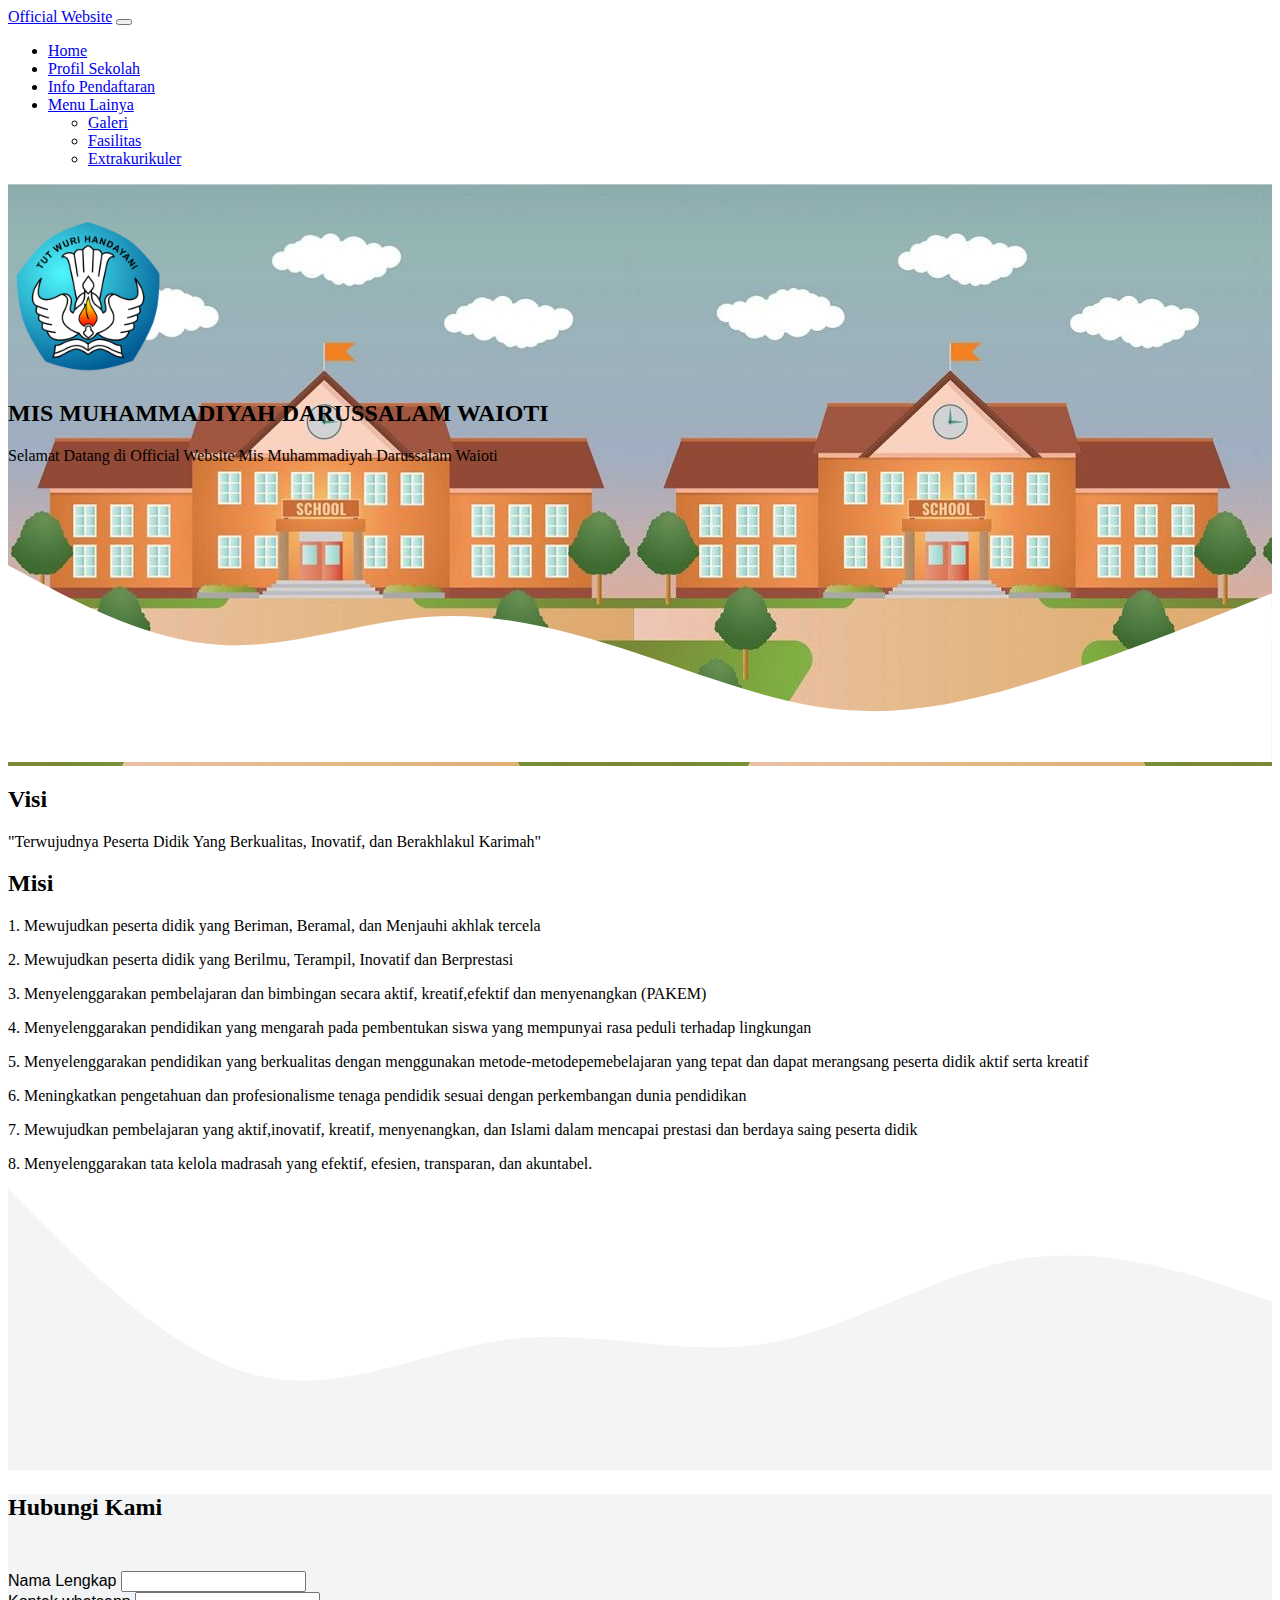
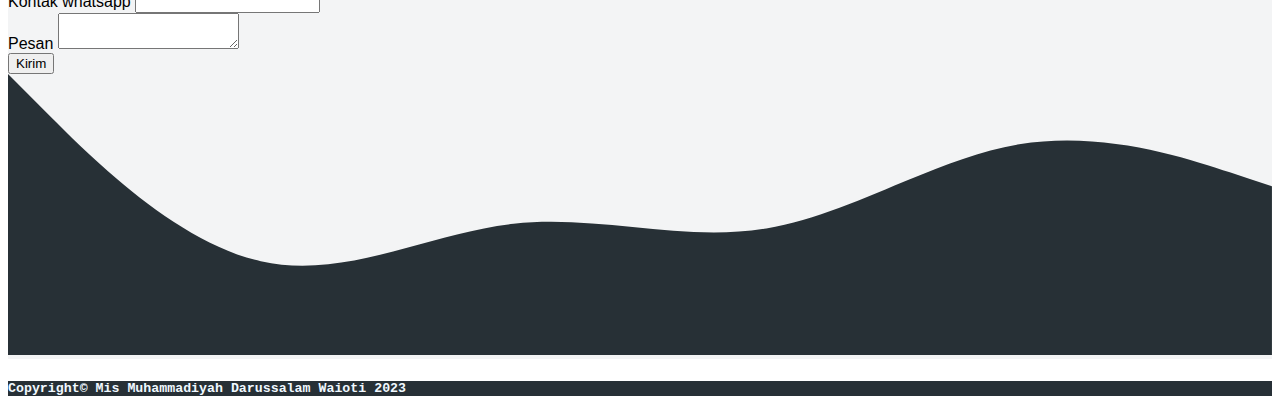
==== index.html @ cc81a26c "first commit" ====
<!DOCTYPE html>
<html lang="en">
  <head>
    <!-- Required meta tags -->
    <meta charset="utf-8" />
    <meta name="viewport" content="width=device-width, initial-scale=1" />

    <!-- Bootstrap CSS -->
    <link href="https://cdn.jsdelivr.net/npm/bootstrap@5.1.3/dist/css/bootstrap.min.css" rel="stylesheet" integrity="sha384-1BmE4kWBq78iYhFldvKuhfTAU6auU8tT94WrHftjDbrCEXSU1oBoqyl2QvZ6jIW3" crossorigin="anonymous" />

    <!-- My CSS -->
    <link rel="stylesheet" href="style.css" />

    <title>Website Resmi Mis Muhammadiyah Darussalam Waioti</title>
  </head>
  <body>
    <!-- Navbar -->
    <nav class="navbar navbar-expand-lg navbar-dark bg-dark shadow-sm">
      <div class="container">
        <a class="navbar-brand" href="https://sekolah.data.kemdikbud.go.id/index.php/chome/profil/F2CF977A-B43D-4F3D-B601-B0F76C555887">Official Website</a>
        <button class="navbar-toggler" type="button" data-bs-toggle="collapse" data-bs-target="#navbarNav" aria-controls="navbarNav" aria-expanded="false" aria-label="Toggle navigation">
          <span class="navbar-toggler-icon"></span>
        </button>
        <div class="collapse navbar-collapse" id="navbarNav">
          <ul class="navbar-nav ms-auto">
            <li class="nav-item">
              <a class="nav-link" href="index.html">Home</a>
            </li>
            <li class="nav-item">
              <a class="nav-link" href="profil.html">Profil Sekolah</a>
            </li>
            <li class="nav-item">
              <a class="nav-link" href="Info.html">Info Pendaftaran</a>
            </li>
           
            <li class="nav-item dropdown">
              <a class="nav-link dropdown-toggle" href="#" id="navbarDropdownMenuLink" role="button" data-bs-toggle="dropdown" aria-expanded="false">
                Menu Lainya
              </a>
              <ul class="dropdown-menu" aria-labelledby="navbarDropdownMenuLink">
                <li><a class="dropdown-item" href="galeri.html">Galeri</a></li>
                <li><a class="dropdown-item" href="fasilitas.html">Fasilitas</a></li>
                <li><a class="dropdown-item" href="#">Extrakurikuler</a></li>
              </ul>
            </li>
          </ul>
        </div>
      </div>
    </nav>
    <!-- Akhir Navbar -->

    <!-- Jumbotromp -->
    <section class="jumbotron text-center">
      <img src="img/Logo.png" alt="mis muhammadiyah waioti" width="160" class="rounded-circle img-thumbnail" />
      <h2 class="Mis" style="font-family: Times New Roman;">MIS MUHAMMADIYAH DARUSSALAM WAIOTI</h2>
      <p class="lead">Selamat Datang di Official Website Mis Muhammadiyah Darussalam Waioti</p>

      <!-- Atur Bagian gelombang -->
      <svg xmlns="http://www.w3.org/2000/svg" viewBox="0 0 1440 320">
        <path
          
          fill="#ffffff"
          fill-opacity="1"
          d="M0,96L40,117.3C80,139,160,181,240,186.7C320,192,400,160,480,154.7C560,149,640,171,720,197.3C800,224,880,256,960,261.3C1040,267,1120,245,1200,218.7C1280,192,1360,160,1400,144L1440,128L1440,320L1400,320C1360,320,1280,320,1200,320C1120,320,1040,320,960,320C880,320,800,320,720,320C640,320,560,320,480,320C400,320,320,320,240,320C160,320,80,320,40,320L0,320Z"
          
        ></path>
      </svg>
      <!-- Akhir Gelombang -->
    </section>
    <!-- Akhir Jumbotromp -->

    <!-- Visi Dan Misi -->
    <section id="VisiMisi">
      <div class="container">
        <div class="row align-items-between">
          <div class="col -md-4">
            <h2>Visi</h2>
            <p>"Terwujudnya Peserta Didik Yang Berkualitas, Inovatif, dan Berakhlakul Karimah"</p>
          </div>
        <div class="col-md-8">
          <h2>Misi</h2>
          <p>
            <p>1. Mewujudkan peserta didik yang Beriman, Beramal, dan Menjauhi akhlak tercela </p> 
            <p>2. Mewujudkan peserta didik yang Berilmu, Terampil, Inovatif dan Berprestasi </p>
            <p>3. Menyelenggarakan pembelajaran dan bimbingan secara aktif, kreatif,efektif dan menyenangkan (PAKEM)</p> 
            <p>4. Menyelenggarakan pendidikan yang mengarah pada pembentukan siswa yang mempunyai rasa peduli terhadap lingkungan </p> 
            <p>5. Menyelenggarakan pendidikan yang berkualitas dengan menggunakan metode-metodepemebelajaran yang tepat dan dapat merangsang peserta didik aktif serta kreatif </p>
            <p>6. Meningkatkan pengetahuan dan profesionalisme tenaga pendidik sesuai dengan perkembangan dunia pendidikan </p>
            <p>7. Mewujudkan pembelajaran yang aktif,inovatif, kreatif, menyenangkan, dan Islami dalam mencapai prestasi dan berdaya saing peserta didik </p>
            <p>8. Menyelenggarakan tata kelola madrasah yang efektif, efesien, transparan, dan akuntabel.</p>
          </p>
        </div>
        </div>
      </div>
      </div>
      <svg xmlns="http://www.w3.org/2000/svg" viewBox="0 0 1440 320"><path fill="#f3f4f5" fill-opacity="1" d="M0,0L48,48C96,96,192,192,288,213.3C384,235,480,181,576,170.7C672,160,768,192,864,176C960,160,1056,96,1152,80C1248,64,1344,96,1392,112L1440,128L1440,320L1392,320C1344,320,1248,320,1152,320C1056,320,960,320,864,320C768,320,672,320,576,320C480,320,384,320,288,320C192,320,96,320,48,320L0,320Z"></path></svg>
    </section>
    <!-- akhir Visi Misi -->

    <!-- hubungi kami -->
    <section id="contact" style="background-color: #f3f4f5;">
      <div class="container">
        <div class="row">
          <div class="col text-center" style="margin-bottom: 50px;">
             <h2 style="font-family:Times New Roman;">Hubungi Kami</h2>
          </div>
          <div class="row justify-content-center">
            <div class="col-md-5 text-center">
              <form style="font-family: 'Segoe UI', Tahoma, Geneva, Verdana, sans-serif;">
                <div class="mb-3">
                  <label for="name" class="form-label">Nama Lengkap</label>
                  <input type="text" class="form-control" id="name" aria-describedby="name">
                </div>
                <div class="mb-3">
                  <label for="whatsapp" class="form-label">Kontak whatsapp</label>
                  <input type="number" class="form-control" id="whatsapp" aria-describedby="whatsapp">
                </div>
                <div class="mb-3">
                  <label for="pesan" class="form-label">Pesan</label>
                  <textarea class="form-control" id="pesan" row="3"></textarea>
                </div>
                <button type="submit" class="btn btn-danger" >Kirim</button>
              </form>
            </div>
          </div>
        </div>
      </div>
      <svg xmlns="http://www.w3.org/2000/svg" viewBox="0 0 1440 320"><path fill="#273036" fill-opacity="1" d="M0,0L48,48C96,96,192,192,288,213.3C384,235,480,181,576,170.7C672,160,768,192,864,176C960,160,1056,96,1152,80C1248,64,1344,96,1392,112L1440,128L1440,320L1392,320C1344,320,1248,320,1152,320C1056,320,960,320,864,320C768,320,672,320,576,320C480,320,384,320,288,320C192,320,96,320,48,320L0,320Z"></path></svg>
    </section>
    <!-- akhir hubungi kami -->
    <!-- Footer -->
    <div class="footer text-center" style="background-color: #273036; color: aliceblue;">
      <h5 style="font-family: 'Courier New', Courier, monospace;">Copyright© Mis Muhammadiyah Darussalam Waioti 2023</h5>
    </div>
    <!-- akhir footer -->
    
    <script src="https://cdn.jsdelivr.net/npm/bootstrap@5.1.3/dist/js/bootstrap.bundle.min.js" integrity="sha384-ka7Sk0Gln4gmtz2MlQnikT1wXgYsOg+OMhuP+IlRH9sENBO0LRn5q+8nbTov4+1p" crossorigin="anonymous"></script>
  </body>
</html>
---- style.css ----
body {
}
.jumbotron {
  padding-top: 2rem;
  background-image: url('img/sekolah.jfif');
}
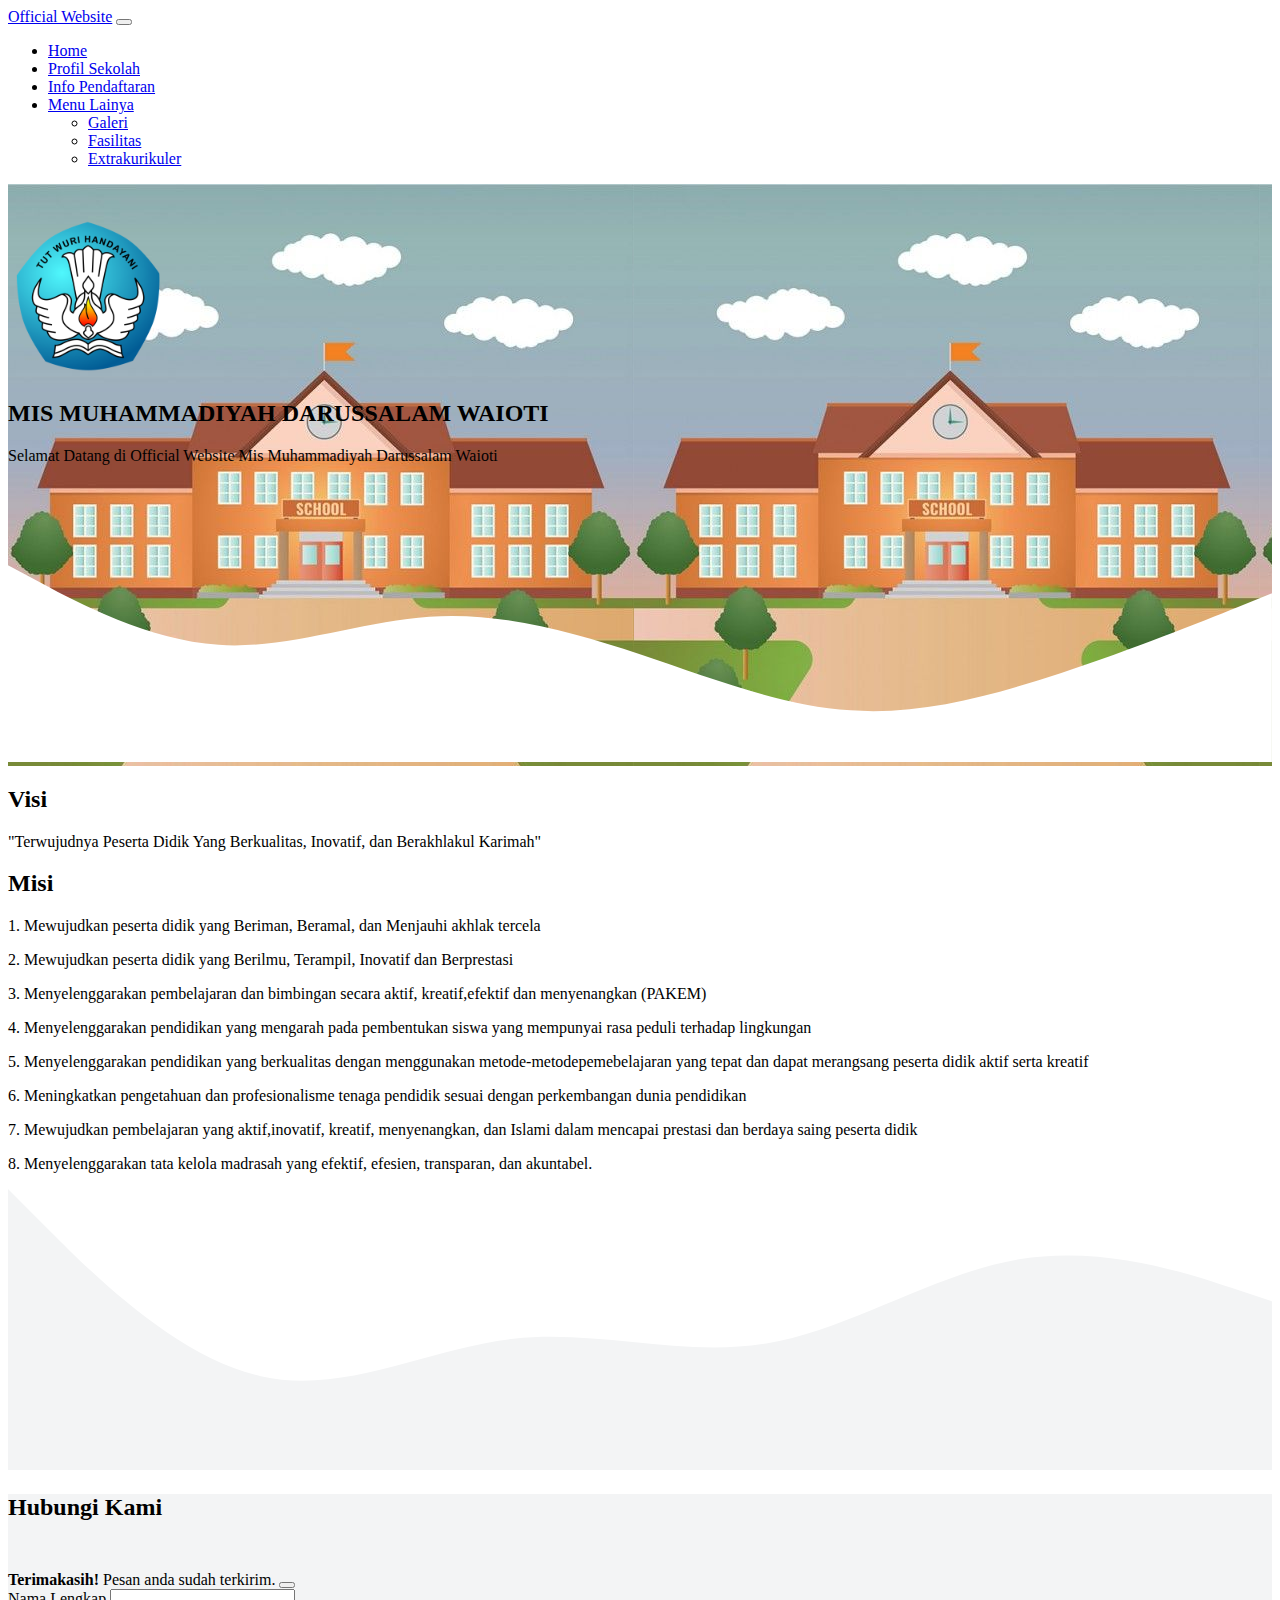
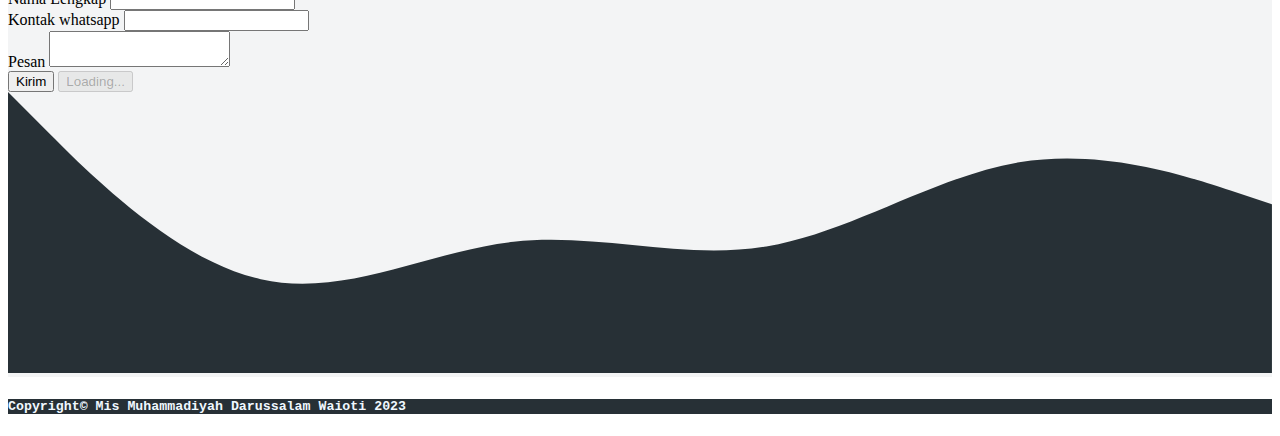
==== commit 9cce546b: "menambahkan fitur hubungi kami" ====
--- a/index.html
+++ b/index.html
@@ -106,20 +106,36 @@
           </div>
           <div class="row justify-content-center">
             <div class="col-md-5 text-center">
-              <form style="font-family: 'Segoe UI', Tahoma, Geneva, Verdana, sans-serif;">
+
+                <!--bagian mengatur notifikasi Hubungi kami -->
+              <div class="alert alert-success alert-dismissible fade show d-none" role="alert">
+                <strong>Terimakasih!</strong> Pesan anda sudah terkirim.
+                <button type="button" class="btn-close" data-bs-dismiss="alert" aria-label="Close"></button>
+              </div>
+              <!--Akhir bagian mengatur notifikasi Hubungi kami -->
+
+              <form name="hubungi-kami">
                 <div class="mb-3">
                   <label for="name" class="form-label">Nama Lengkap</label>
-                  <input type="text" class="form-control" id="name" aria-describedby="name">
+                  <input type="text" class="form-control" id="name" aria-describedby="name" name="name">
                 </div>
                 <div class="mb-3">
                   <label for="whatsapp" class="form-label">Kontak whatsapp</label>
-                  <input type="number" class="form-control" id="whatsapp" aria-describedby="whatsapp">
+                  <input type="number" class="form-control" id="whatsapp" aria-describedby="whatsapp" name="whatsapp">
                 </div>
                 <div class="mb-3">
                   <label for="pesan" class="form-label">Pesan</label>
-                  <textarea class="form-control" id="pesan" row="3"></textarea>
+                  <textarea class="form-control" id="pesan" row="3" name="pesan"></textarea>
                 </div>
-                <button type="submit" class="btn btn-danger" >Kirim</button>
+                    <!-- Bagian Tombol Kirim-->
+                <button type="submit" class="btn btn-primary btn-kirim" >Kirim</button>
+
+                <!-- Bagian Tombol Loading -->
+                <button class="btn btn-primary btn-loading d-none" type="button" disabled>
+                  <span class="spinner-border spinner-border-sm" role="status" aria-hidden="true"></span>
+                  Loading...
+                </button>
+                <!--Akhir Bagian Tombol Loading -->
               </form>
             </div>
           </div>
@@ -135,5 +151,33 @@
     <!-- akhir footer -->
     
     <script src="https://cdn.jsdelivr.net/npm/bootstrap@5.1.3/dist/js/bootstrap.bundle.min.js" integrity="sha384-ka7Sk0Gln4gmtz2MlQnikT1wXgYsOg+OMhuP+IlRH9sENBO0LRn5q+8nbTov4+1p" crossorigin="anonymous"></script>
+
+    <script>
+      const scriptURL = 'https://script.google.com/macros/s/AKfycbw1vkesnt7Aab2ZaibS2NFFRMPjTVeKJiIUYnlSOBXjVVW3esLdEgeqrFw5qpUALNqCfw/exec'
+      const form = document.forms['hubungi-kami'];
+      const btnkirim = document.querySelector('.btn-kirim');
+      const btnloading = document.querySelector('.btn-loading')
+      const alert = document.querySelector('.alert')
+    
+      form.addEventListener('submit', e => {
+        e.preventDefault()
+        // ketika tombol submit di klik
+        // tampilkan tombol login, hilangkan tombol kirim
+        btnloading.classList.toggle('d-none');
+        btnkirim.classList.toggle('d-none');
+        fetch(scriptURL, { method: 'POST', body: new FormData(form)})
+          .then(response => {
+            //tampilkan tombol kirim, hilangkan tombol loading
+            btnkirim.classList.toggle('d-none');
+            btnloading.classList.toggle('d-none');
+            // tampilkan alert
+            alert.classList.toggle('d-none');
+            // riset form atau tulisanya
+            form.reset();
+            console.log('Success!', response)
+          })
+          .catch(error => console.error('Error!', error.message))
+      })
+    </script>
   </body>
 </html>
